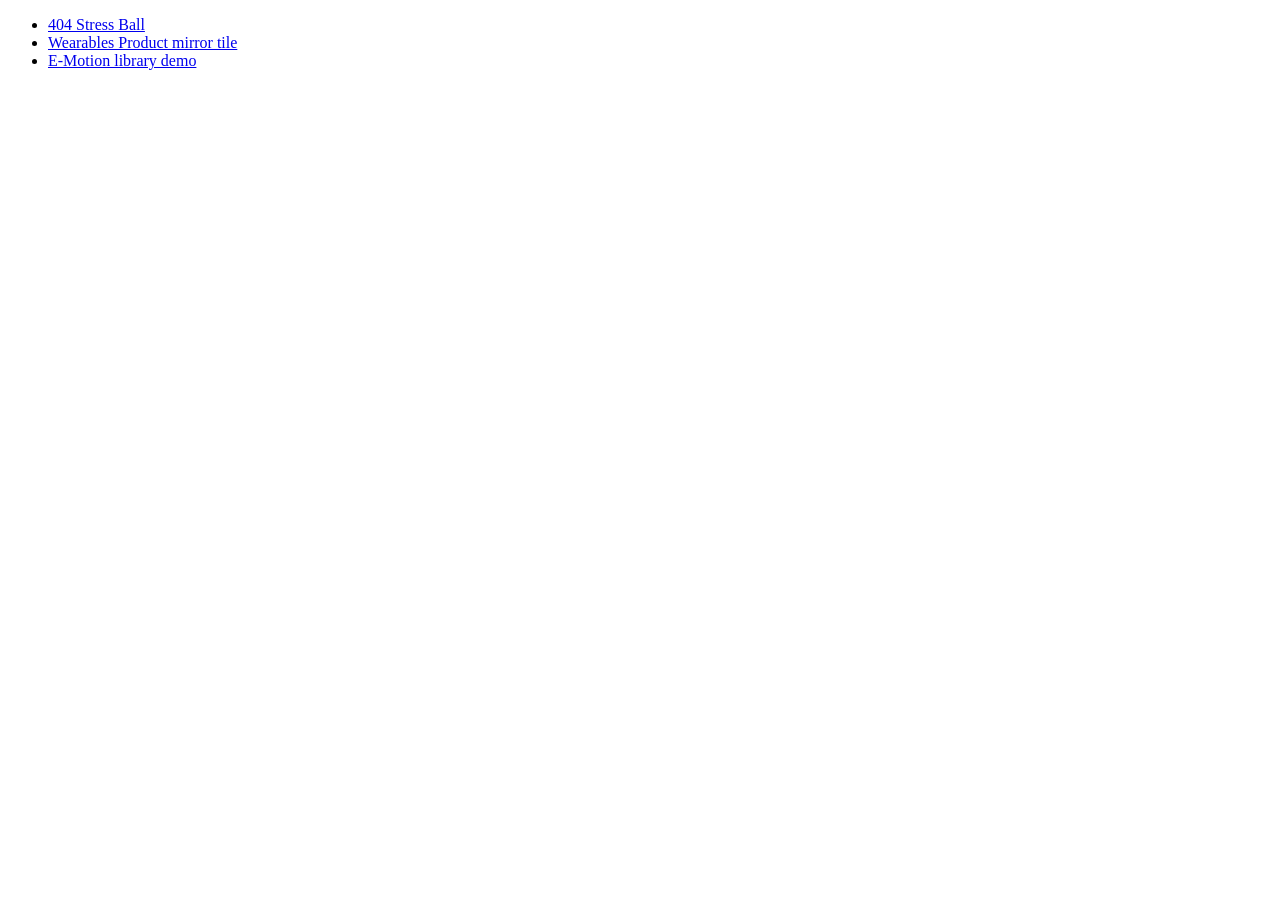
==== index.html @ 9de929f7 "feat: added e-motion demo" ====
<!DOCTYPE html>
<html lang="en">
<head>
  <meta charset="UTF-8">
  <meta name="viewport" content="width=device-width, initial-scale=1.0">
  <title>Document</title>
</head>
<body>
  <ul>
    <li>
      <a href="/404/">404 Stress Ball</a>
    </li>
    <li>
      <a href="/product-mirror/">Wearables Product mirror tile</a>
    </li>
    <li>
      <a href="/e-motion/">E-Motion library demo</a>
    </li>
  </ul>
</body>
</html>
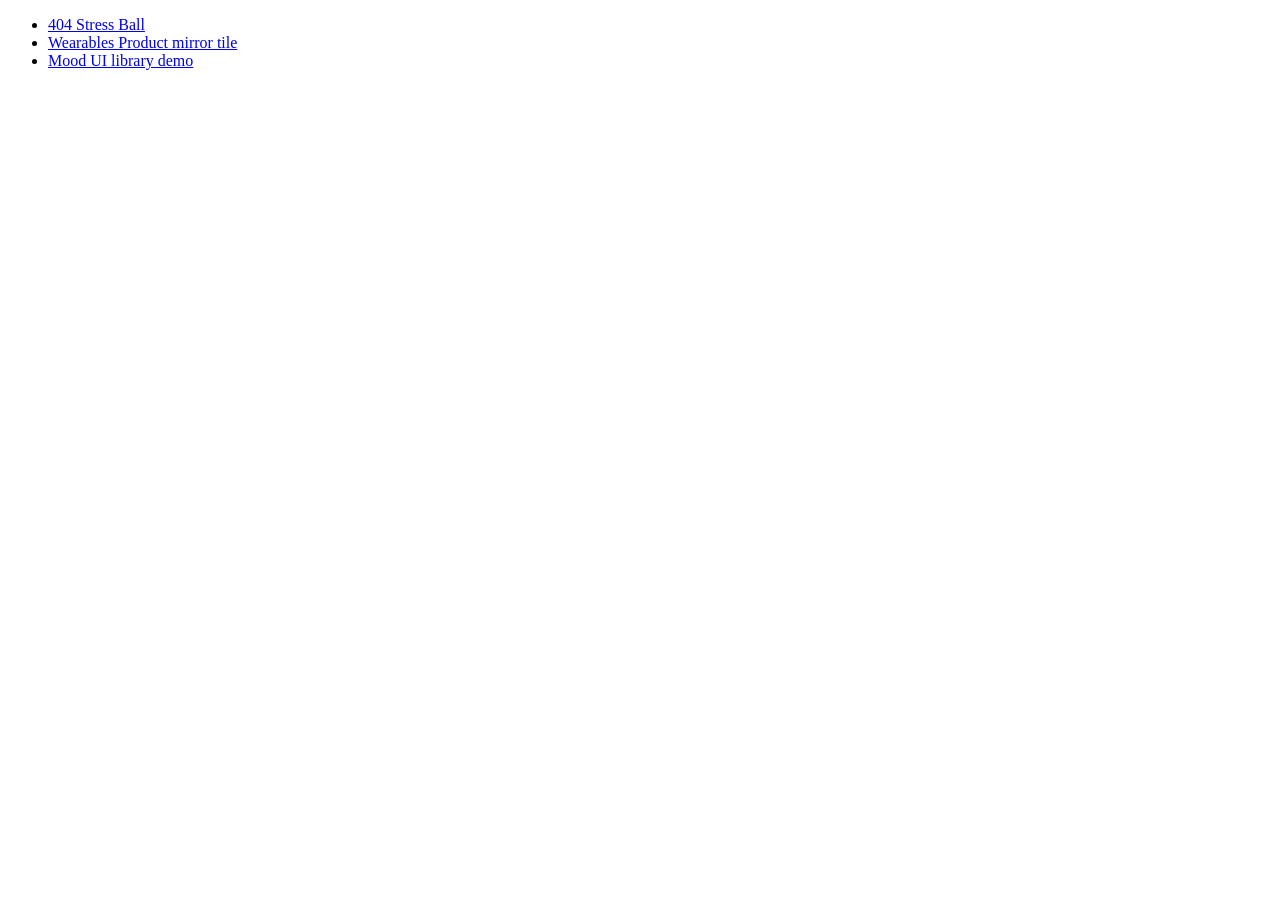
==== commit 7c46b8c0: "refactor: renamed e-motion to mood ui" ====
--- a/index.html
+++ b/index.html
@@ -14,7 +14,7 @@
       <a href="/product-mirror/">Wearables Product mirror tile</a>
     </li>
     <li>
-      <a href="/e-motion/">E-Motion library demo</a>
+      <a href="/mood-ui/">Mood UI library demo</a>
     </li>
   </ul>
 </body>
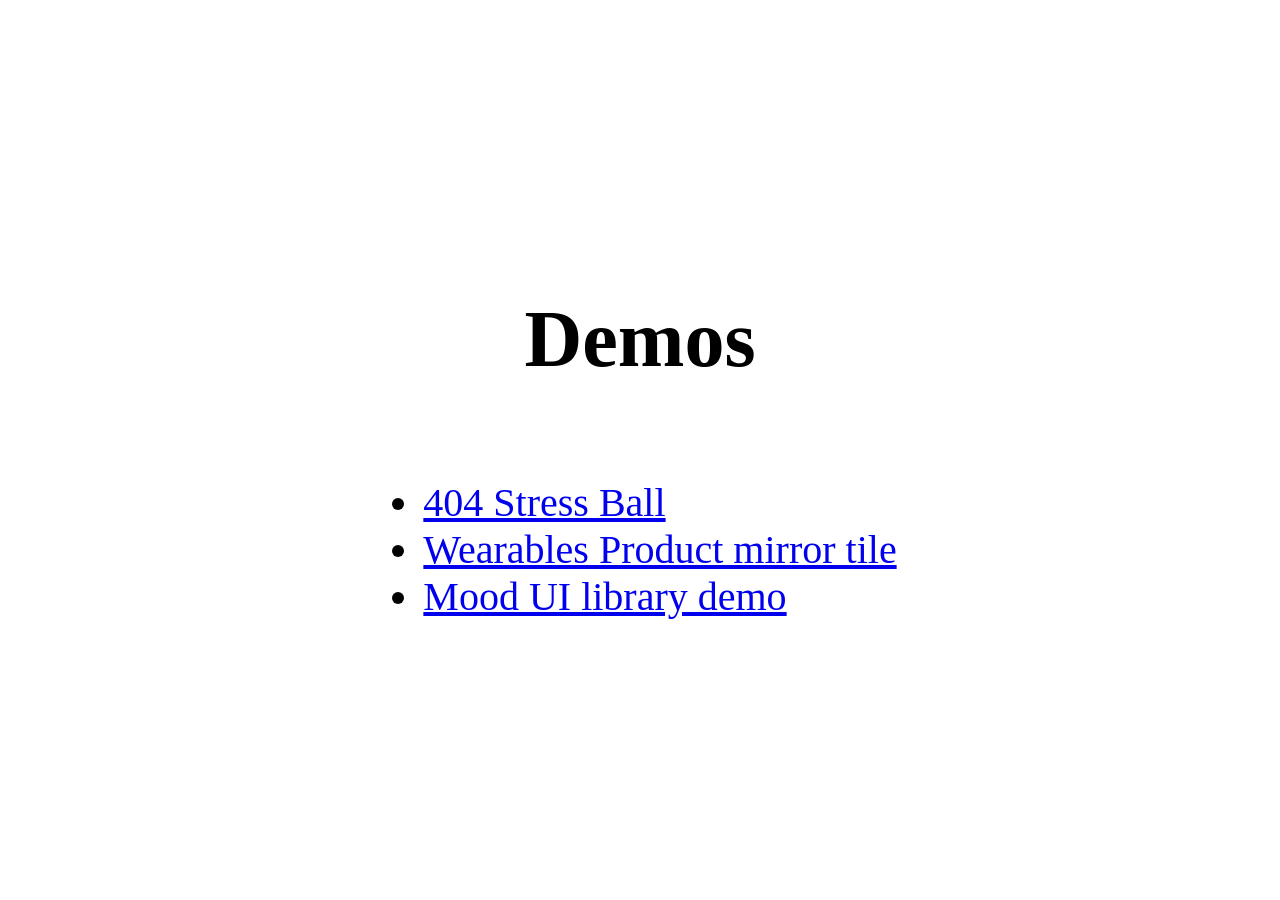
==== commit 0d5f54b4: "fix: temp patch to fix demos navigation" ====
--- a/index.html
+++ b/index.html
@@ -5,16 +5,17 @@
   <meta name="viewport" content="width=device-width, initial-scale=1.0">
   <title>Document</title>
 </head>
-<body>
+<body style="margin: 0; font-size: 40px; display: flex; flex-direction: column; width: 100vw; height: 100vh; align-items: center; justify-content: center;">
+  <h1>Demos</h1>
   <ul>
     <li>
-      <a href="/404/">404 Stress Ball</a>
+      <a href="./404/">404 Stress Ball</a>
     </li>
     <li>
-      <a href="/product-mirror/">Wearables Product mirror tile</a>
+      <a href="./product-mirror/">Wearables Product mirror tile</a>
     </li>
     <li>
-      <a href="/mood-ui/">Mood UI library demo</a>
+      <a href="./mood-ui/">Mood UI library demo</a>
     </li>
   </ul>
 </body>
